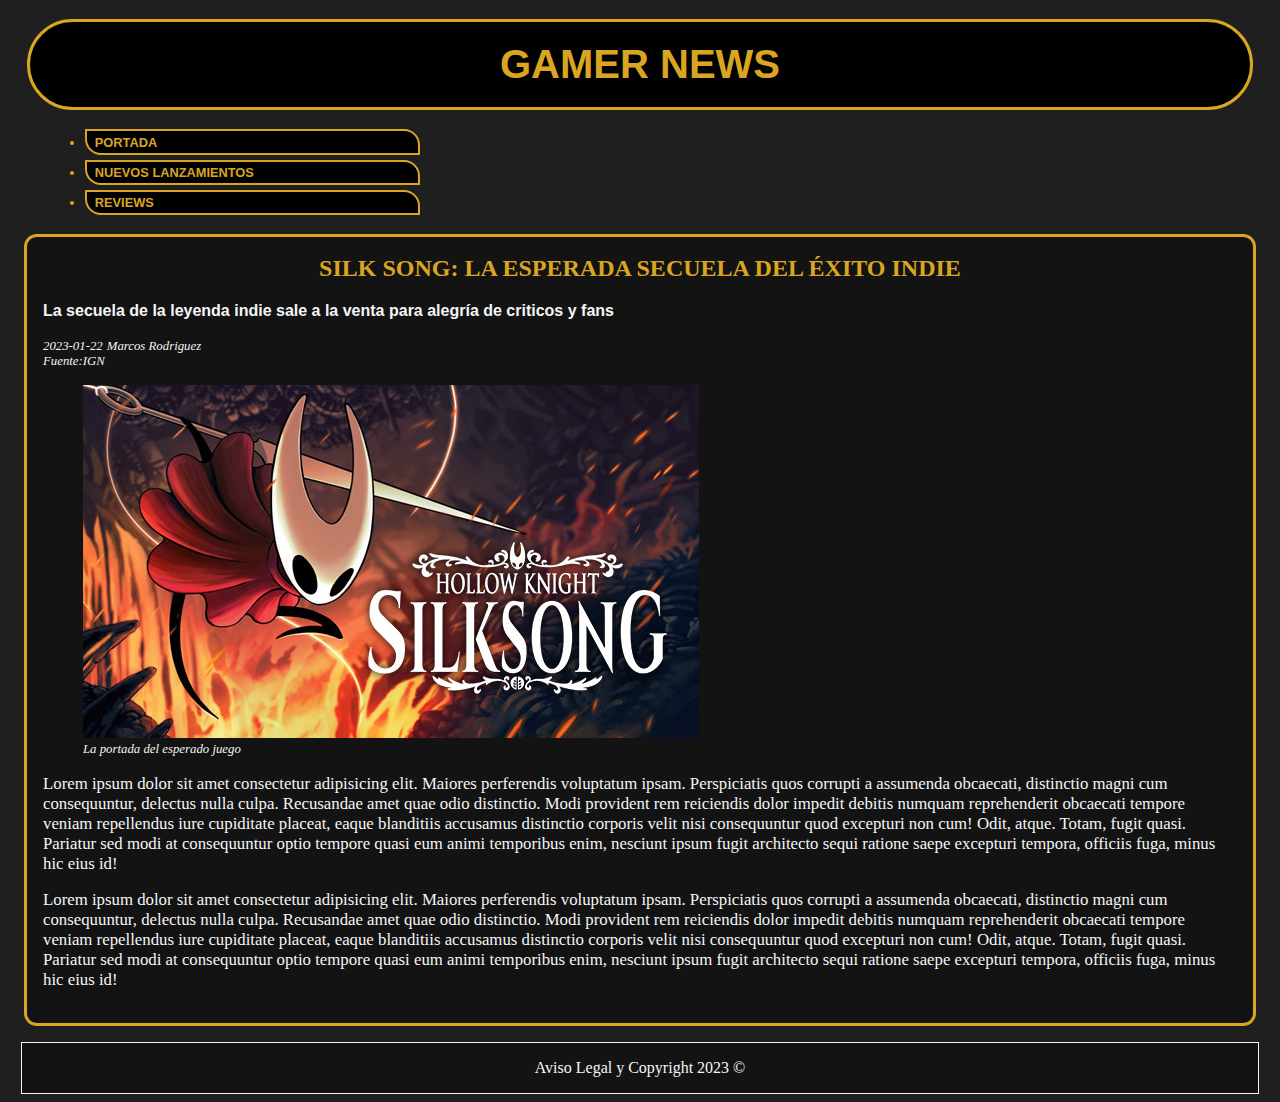
==== articulo_lanzamiento_hksilksong.html @ 05d1e73a "Primer upload de proyecto GamerNewsHTML" ====
<!DOCTYPE html>
<html lang="es">
<head>
    <meta charset="UTF-8">
    <meta http-equiv="X-UA-Compatible" content="IE=edge">
    <meta name="viewport" content="width=device-width, initial-scale=1.0">
    <title>Gamer News Silksong</title>
    <link rel="stylesheet" href="style.css">
</head>
<body>
    <header>
        <a href="index.html"><h1>Gamer News</h1></a>
    </header>
    <nav>
        <ul>
            <a href="index.html"><li>Portada</li></a>
            <a href="seccion_nuevos_lanzamientos.html"><li>Nuevos Lanzamientos</li></a>
            <a href="seccion_reviews.html"><li>Reviews</li></a>
        </ul>
    </nav>
    <main>
        <article>
            <h2>Silk Song: La esperada Secuela del éxito Indie</h2>
            <div class="resumen">
                <p>La secuela de la leyenda indie sale a la venta para alegría de criticos y fans</p>
            </div>
            <time class="notas">2023-01-22</time>
            <author class="notas">Marcos Rodriguez</author>
            <div class="fuente"> 
                Fuente:IGN
            </div>
            <figure>
                <img src="./silksongimg.jpg" alt="Portada de Silk Song">
                <figcaption class="notas">La portada del esperado juego</figcaption>
            </figure>
            <div class="cuerpo">
                <p>
                    Lorem ipsum dolor sit amet consectetur adipisicing elit. Maiores perferendis voluptatum ipsam. Perspiciatis quos corrupti a assumenda obcaecati, distinctio magni cum consequuntur, delectus nulla culpa. Recusandae amet quae odio distinctio.
                    Modi provident rem reiciendis dolor impedit debitis numquam reprehenderit obcaecati tempore veniam repellendus iure cupiditate placeat, eaque blanditiis accusamus distinctio corporis velit nisi consequuntur quod excepturi non cum! Odit, atque.
                    Totam, fugit quasi. Pariatur sed modi at consequuntur optio tempore quasi eum animi temporibus enim, nesciunt ipsum fugit architecto sequi ratione saepe excepturi tempora, officiis fuga, minus hic eius id!
                </p>
                <p>
                    Lorem ipsum dolor sit amet consectetur adipisicing elit. Maiores perferendis voluptatum ipsam. Perspiciatis quos corrupti a assumenda obcaecati, distinctio magni cum consequuntur, delectus nulla culpa. Recusandae amet quae odio distinctio.
                    Modi provident rem reiciendis dolor impedit debitis numquam reprehenderit obcaecati tempore veniam repellendus iure cupiditate placeat, eaque blanditiis accusamus distinctio corporis velit nisi consequuntur quod excepturi non cum! Odit, atque.
                    Totam, fugit quasi. Pariatur sed modi at consequuntur optio tempore quasi eum animi temporibus enim, nesciunt ipsum fugit architecto sequi ratione saepe excepturi tempora, officiis fuga, minus hic eius id!
                </p>
            </div>
        </article>
    </main>
    <footer>
        <p>
            Aviso Legal y Copyright 2023 &copy
        </p>
    </footer>
</body>
</html>
---- style.css ----
body {
    background-color:rgb(31, 31, 31);
    color:whitesmoke;
}

footer {
    font-family: serif;
    border:solid;
    border-width: 0.1rem;
    text-align: center;
    margin-left: 0.8rem;
    margin-right: 0.8rem;
    background-color: rgb(19, 19, 19);
}

a {
    text-decoration: none;
    color:goldenrod;
    display: contents;
}

h1, h2 {
    text-align: center;
    text-transform: uppercase;
}

h1 {
    background-color: black;
    font-family: sans-serif;
    border: solid;
    border-radius: 4rem;
    margin: 1.2rem;
    padding: 0.5em;
    font-size: 2.5rem;
    font-weight: bold;
}

h2 {
    font-size: 1.8rem;
    margin-top: 2rem;
    font-size: 1.5rem;
}

nav {
    font-family: sans-serif;
    margin: 1.2rem;
    margin-left: 2rem;
    border-radius: 0.5rem;
    font-size: 0.8rem;
    /*background-color: rgb(31, 31, 31);*/
}

nav li {
    border: solid;
    border-top-right-radius: 1rem;
    border-bottom-left-radius: 1rem;
    border-width: 0.15rem;
    margin: 0.3rem;
    padding: 0.2rem;
    padding-left: 0.5rem;
    width: 20rem;
    background-color:black;
    color:goldenrod;
    font-weight: bold;
    text-transform: uppercase;
}

nav li:hover {
    background-color:goldenrod;
    color:rgb(31, 31, 31);
}

h3 {
    font-size: 1.5rem;
    margin-top: 0.1rem;
}

article {
    border: solid;
    border-color: goldenrod;
    border-radius: 0.8rem;
    padding: 1rem;
    background-color: rgb(19, 19, 19);
    margin: 1rem;
    /*max-width: 50rem;*/
    max-height: 100rem;
}

article > h2 {
    color:goldenrod;
    margin-top: 0.1rem;
}

.notas {
    font-style: italic;
    font-size: 0.8rem;
}

/*article > div*/
.fuente {
    font-style: italic;
    font-size: 0.8rem;
}

/*article > div > p*/
.resumen {
    font-size: 1rem;
    font-style: normal;
    font-family: sans-serif;
    font-weight: bold;
}

.cuerpo {
    font-size: 1.05rem;
}

.container {
    display: flex;
    flex-direction: row;
    flex-wrap: wrap;
    justify-content: start;
}

.item {
    flex-basis: content;
}

.image {
    flex-shrink: 3;
}
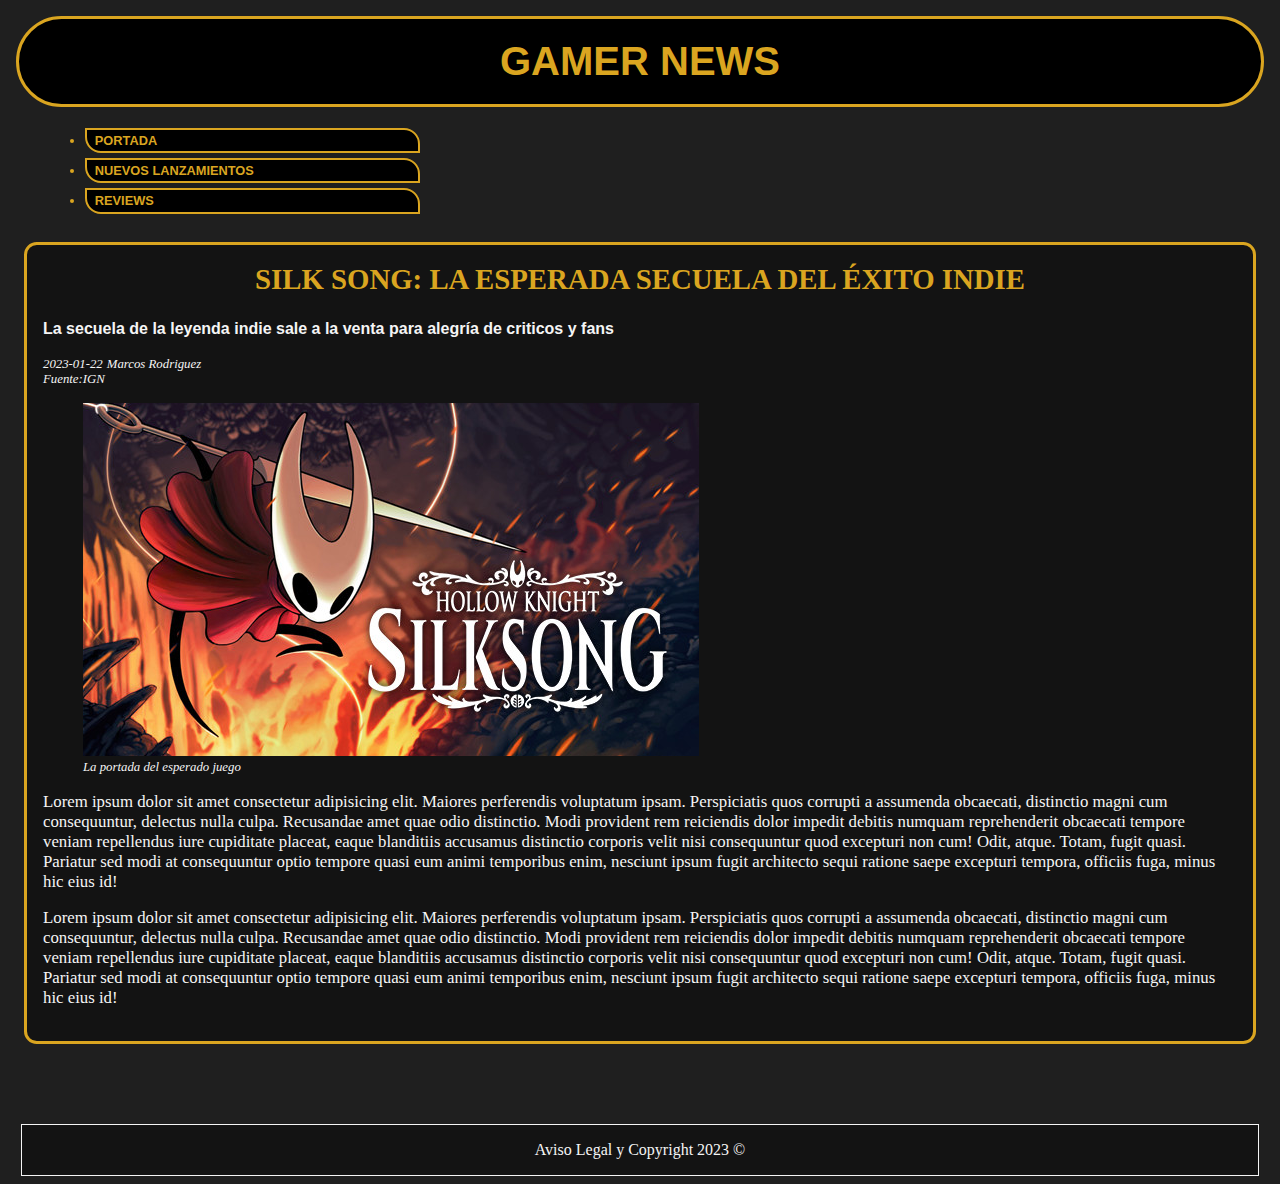
==== commit afbc405b: "Añadido flex al nav y titulo" ====
--- a/articulo_lanzamiento_hksilksong.html
+++ b/articulo_lanzamiento_hksilksong.html
@@ -8,16 +8,18 @@
     <link rel="stylesheet" href="style.css">
 </head>
 <body>
-    <header>
-        <a href="index.html"><h1>Gamer News</h1></a>
-    </header>
-    <nav>
-        <ul>
-            <a href="index.html"><li>Portada</li></a>
-            <a href="seccion_nuevos_lanzamientos.html"><li>Nuevos Lanzamientos</li></a>
-            <a href="seccion_reviews.html"><li>Reviews</li></a>
-        </ul>
-    </nav>
+    <div class="container-cabecera">
+        <header>
+            <a href="index.html"><h1>Gamer News</h1></a>
+        </header>
+        <nav>
+            <ul>
+                <a href="index.html"><li>Portada</li></a>
+                <a href="seccion_nuevos_lanzamientos.html"><li>Nuevos Lanzamientos</li></a>
+                <a href="seccion_reviews.html"><li>Reviews</li></a>
+            </ul>
+        </nav>
+        </div>
     <main>
         <article>
             <h2>Silk Song: La esperada Secuela del éxito Indie</h2>
@@ -30,7 +32,7 @@
                 Fuente:IGN
             </div>
             <figure>
-                <img src="./silksongimg.jpg" alt="Portada de Silk Song">
+                <img src="./silksongimg.jpg" alt="Portada de Silk Song" class="image">
                 <figcaption class="notas">La portada del esperado juego</figcaption>
             </figure>
             <div class="cuerpo">
--- a/style.css
+++ b/style.css
@@ -1,6 +1,7 @@
 body {
-    background-color:rgb(31, 31, 31);
     color:whitesmoke;
+    /*background-image: url(consolebackground.jpg);*/
+    background-color:rgba(31, 31, 31);
 }
 
 footer {
@@ -8,6 +9,7 @@
     border:solid;
     border-width: 0.1rem;
     text-align: center;
+    margin-top: 5rem;
     margin-left: 0.8rem;
     margin-right: 0.8rem;
     background-color: rgb(19, 19, 19);
@@ -29,7 +31,7 @@
     font-family: sans-serif;
     border: solid;
     border-radius: 4rem;
-    margin: 1.2rem;
+    margin: 0.5rem;
     padding: 0.5em;
     font-size: 2.5rem;
     font-weight: bold;
@@ -38,16 +40,14 @@
 h2 {
     font-size: 1.8rem;
     margin-top: 2rem;
-    font-size: 1.5rem;
 }
 
 nav {
     font-family: sans-serif;
-    margin: 1.2rem;
+    margin: 0rem;
     margin-left: 2rem;
     border-radius: 0.5rem;
     font-size: 0.8rem;
-    /*background-color: rgb(31, 31, 31);*/
 }
 
 nav li {
@@ -114,20 +114,41 @@
     font-size: 1.05rem;
 }
 
-.container {
+.container-cabecera {
+    display: flex;
+    flex-direction: column;
+    justify-content: start;
+}
+
+.container-section {
     display: flex;
     flex-direction: row;
     flex-wrap: wrap;
-    justify-content: start;
-}
-
-.item {
-    flex-basis: content;
+    justify-content: center;
+    margin-left: 2%;
+    margin-right: 2%;
 }
 
 .image {
-    flex-shrink: 3;
+    max-width: 100%;
+    min-width: 15rem;
+}
+
+.articulo-foto {
+    max-width: 40rem;
+    min-width: 20rem;
+    max-height: 40rem;
+    flex-grow: 2;
+}
+
+.articulo-nofoto {
+    max-width: 27%;
+    min-width: 10rem;
+    height: fit-content;
+    align-self: center;
+    flex-grow: 1;
 }
 
 
 
+
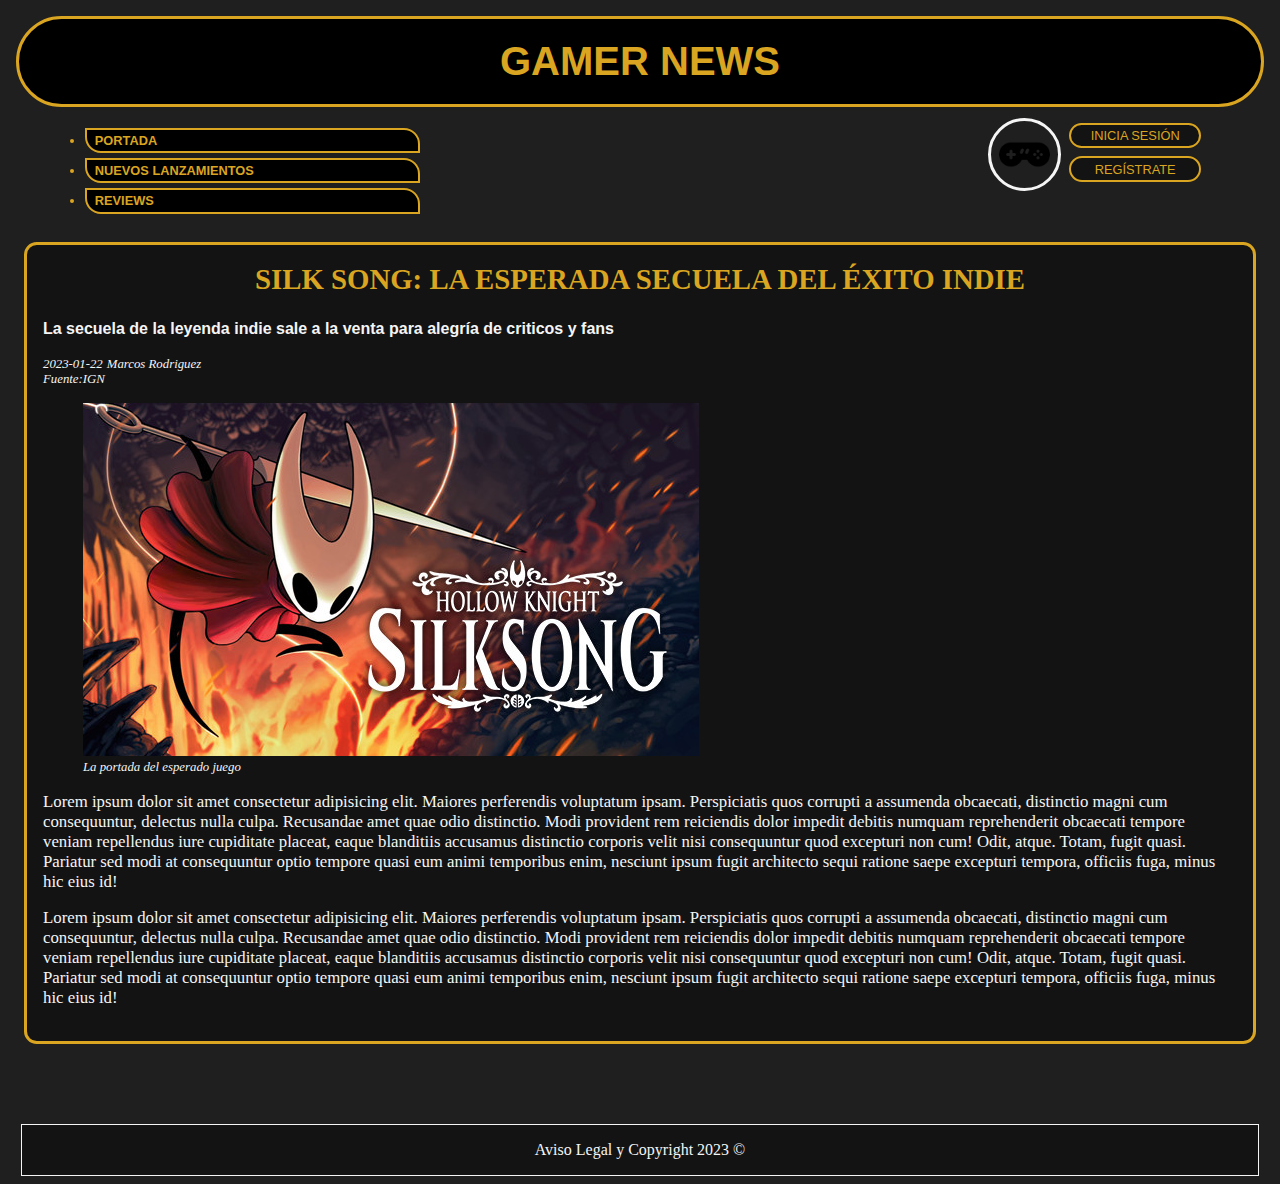
==== commit a84ae5f7: "Reorganizado o proxecto con estructura de carpetas. Engadidas rutas relativas ós enlaces de imaxes" ====
--- a/articulo_lanzamiento_hksilksong.html
+++ b/articulo_lanzamiento_hksilksong.html
@@ -4,22 +4,32 @@
     <meta charset="UTF-8">
     <meta http-equiv="X-UA-Compatible" content="IE=edge">
     <meta name="viewport" content="width=device-width, initial-scale=1.0">
-    <title>Gamer News Silksong</title>
-    <link rel="stylesheet" href="style.css">
+    <title>Silksong: La esperada secuela del éxito indie</title>
+    <link rel="stylesheet" href="./estilos/style.css">
 </head>
 <body>
     <div class="container-cabecera">
         <header>
             <a href="index.html"><h1>Gamer News</h1></a>
         </header>
-        <nav>
-            <ul>
-                <a href="index.html"><li>Portada</li></a>
-                <a href="seccion_nuevos_lanzamientos.html"><li>Nuevos Lanzamientos</li></a>
-                <a href="seccion_reviews.html"><li>Reviews</li></a>
-            </ul>
-        </nav>
+
+        <div class="menu-cabecera">
+            <nav>
+                <ul>
+                    <a href="index.html"><li>Portada</li></a>
+                    <a href="seccion_nuevos_lanzamientos.html"><li>Nuevos Lanzamientos</li></a>
+                    <a href="seccion_reviews.html"><li>Reviews</li></a>
+                </ul>
+            </nav>
+
+            <img src="./imagenes/gamepadicon.png" alt="icono">
+            
+            <div class="control-sesion">
+                <a href="login.html">Inicia Sesión</a>
+                <a href="registro.html">Regístrate</a>
+            </div>
         </div>
+    </div>
     <main>
         <article>
             <h2>Silk Song: La esperada Secuela del éxito Indie</h2>
@@ -32,7 +42,7 @@
                 Fuente:IGN
             </div>
             <figure>
-                <img src="./silksongimg.jpg" alt="Portada de Silk Song" class="image">
+                <img src="./imagenes/silksongimg.jpg" alt="Portada de Silk Song" class="image">
                 <figcaption class="notas">La portada del esperado juego</figcaption>
             </figure>
             <div class="cuerpo">
--- a/estilos/style.css
+++ b/estilos/style.css
@@ -0,0 +1,210 @@
+body {
+    color:whitesmoke;
+    /*background-image: url(consolebackground.jpg);*/
+    background-color:rgba(31, 31, 31);
+}
+
+footer {
+    font-family: serif;
+    border:solid;
+    border-width: 0.1rem;
+    text-align: center;
+    margin-top: 5rem;
+    margin-left: 0.8rem;
+    margin-right: 0.8rem;
+    background-color: rgb(19, 19, 19);
+}
+
+a {
+    text-decoration: none;
+    color:goldenrod;
+    display: contents;
+}
+
+h1, h2 {
+    text-align: center;
+    text-transform: uppercase;
+}
+
+h1 {
+    background-color: black;
+    font-family: sans-serif;
+    border: solid;
+    border-radius: 4rem;
+    margin: 0.5rem;
+    padding: 0.5em;
+    font-size: 2.5rem;
+    font-weight: bold;
+}
+
+h2 {
+    font-size: 1.8rem;
+    margin-top: 2rem;
+}
+
+nav {
+    font-family: sans-serif;
+    margin: 0rem;
+    margin-left: 2rem;
+    border-radius: 0.5rem;
+    font-size: 0.8rem;
+    flex-grow: 6;
+}
+
+nav li {
+    border: solid;
+    border-top-right-radius: 1rem;
+    border-bottom-left-radius: 1rem;
+    border-width: 0.15rem;
+    margin: 0.3rem;
+    padding: 0.2rem;
+    padding-left: 0.5rem;
+    width: 20rem;
+    background-color:black;
+    color:goldenrod;
+    font-weight: bold;
+    text-transform: uppercase;
+}
+
+nav li:hover , .control-sesion > a:hover {
+    background-color:goldenrod;
+    color:rgb(31, 31, 31);
+}
+
+h3 {
+    font-size: 1.5rem;
+    margin-top: 0.1rem;
+}
+
+article {
+    border: solid;
+    border-color: goldenrod;
+    border-radius: 0.8rem;
+    padding: 1rem;
+    background-color: rgb(19, 19, 19);
+    margin: 1rem;
+    /*max-width: 50rem;*/
+    max-height: 100rem;
+}
+
+article > h2 {
+    color:goldenrod;
+    margin-top: 0.1rem;
+}
+
+.notas {
+    font-style: italic;
+    font-size: 0.8rem;
+}
+
+/*article > div*/
+.fuente {
+    font-style: italic;
+    font-size: 0.8rem;
+}
+
+/*article > div > p*/
+.resumen {
+    font-size: 1rem;
+    font-style: normal;
+    font-family: sans-serif;
+    font-weight: bold;
+}
+
+.cuerpo {
+    font-size: 1.05rem;
+}
+
+.container-cabecera {
+    display: flex;
+    flex-direction: column;
+    justify-content: start;
+}
+
+.container-section {
+    display: flex;
+    flex-direction: row;
+    flex-wrap: wrap;
+    justify-content: center;
+    margin-left: 2%;
+    margin-right: 2%;
+}
+
+
+.image {
+    max-width: 100%;
+    min-width: 15rem;
+}
+
+.articulo-foto {
+    max-width: 40rem;
+    min-width: 20rem;
+    max-height: 40rem;
+    flex-grow: 2;
+}
+
+.articulo-nofoto {
+    max-width: 27%;
+    min-width: 10rem;
+    height: fit-content;
+    align-self: center;
+    flex-grow: 1;
+}
+
+.menu-cabecera {                    /*aplicar flex a todos los elementos del menu*/
+    display: flex;
+    flex-direction: row;
+    justify-content: space-between;
+    margin-right: 1rem;
+    width: 100%;
+}
+
+.menu-cabecera > img {
+    flex-grow: 1;
+    width: 3.2rem;
+    height: 3.2rem;
+    max-width: 3.2rem;
+    max-height: 3.2rem;
+    padding: 0.5rem;
+    border: solid;
+    border-radius: 3rem;
+    margin-top: 0.2rem;
+    margin-right: 0.5rem;
+}
+
+.control-sesion {       /*estilo de los enlaces a formularios*/
+    flex-grow: 1;
+    display: flex;
+    flex-direction: column;
+    /*margin-right: 1rem;*/
+}
+
+.control-sesion > a {       /*estilo de los enlaces a formularios*/
+    border: solid;
+    display: flex;
+    flex-direction: column;
+    background-color: rgb(19, 19, 19);
+    border-radius: 2rem;
+    border-width: 0.15rem;
+    text-align: center;
+    font-family: sans-serif;
+    font-size: 0.8rem;
+    padding: 0.2rem;
+    padding-left: 0.5rem;
+    padding-right: 0.5rem;
+    margin-top: 0.5rem;
+    text-transform: uppercase;
+    max-width: 7rem;
+}
+
+
+
+
+
+
+
+
+
+
+
+
